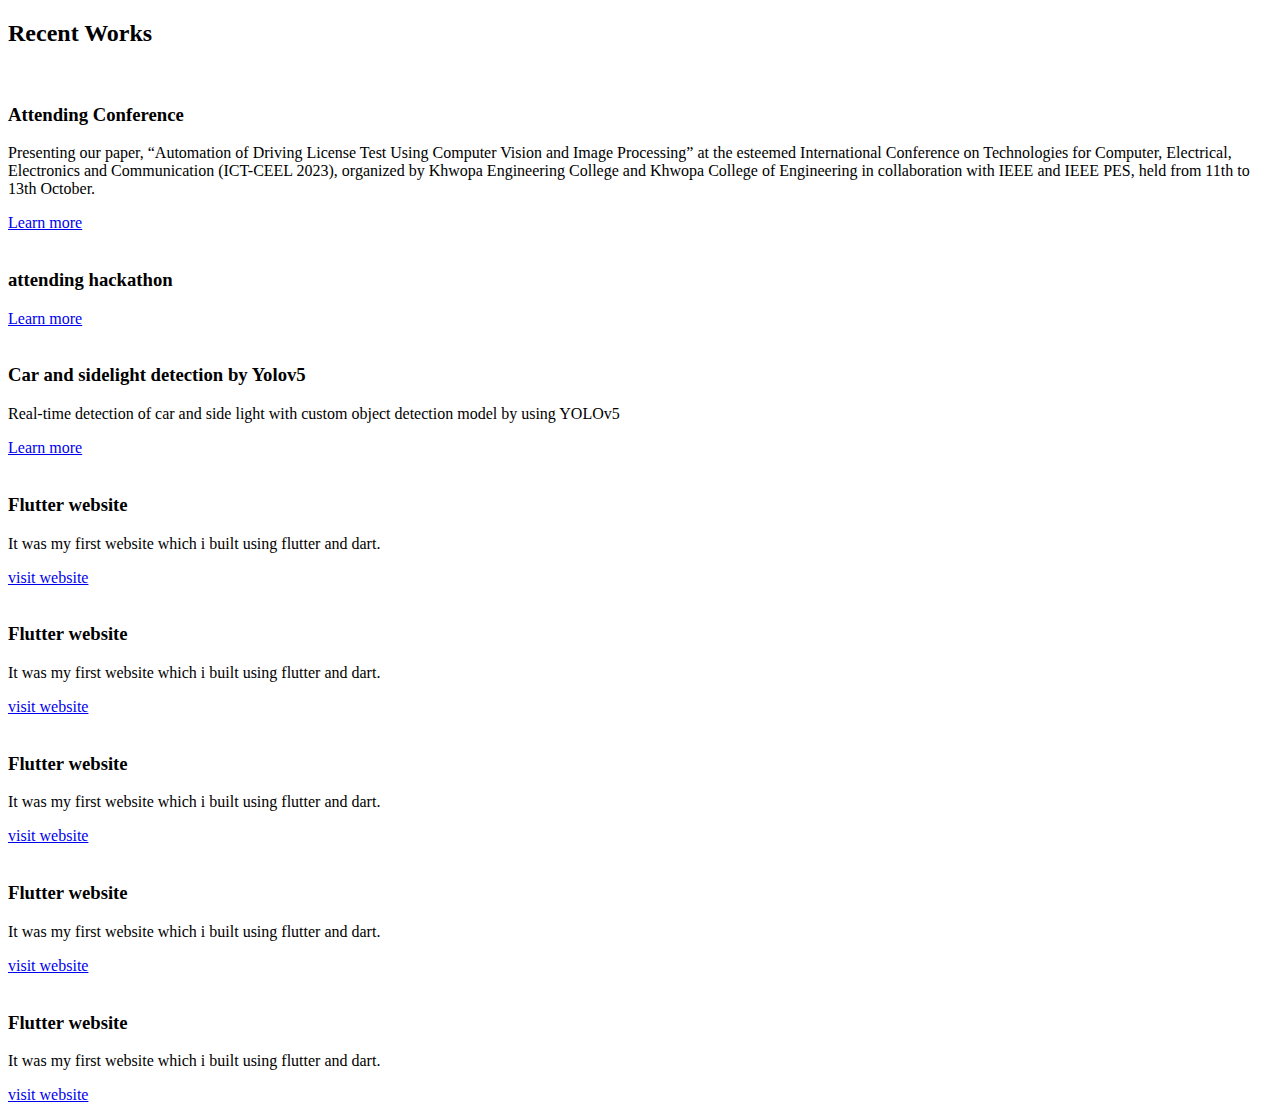
==== templates/recent_work.html @ bc13a15a "fifth commit adding email functionality and adding all recent work static page." ====
<!DOCTYPE html>
<html lang="en">
<head>
    <meta charset="UTF-8">
    <title>Recent works</title>
	<link rel="stylesheet" href="static/assets/css/main.css" />
		<link rel="stylesheet" href="https://cdnjs.cloudflare.com/ajax/libs/font-awesome/6.5.2/css/all.min.css" integrity="sha512-SnH5WK+bZxgPHs44uWIX+LLJAJ9/2PkPKZ5QiAj6Ta86w+fsb2TkcmfRyVX3pBnMFcV7oQPJkl9QevSCWr3W6A==" crossorigin="anonymous" referrerpolicy="no-referrer" />

</head>
<body>
                            <section id="four" class="wrapper alt style1">
								<div class="inner">
									<h2 class="major">Recent Works</h2>
									<section class="features">
										<article>
											<a class="image"><img src="static/images/conference.jpg" alt="" /></a>
											<h3 class="major">Attending Conference</h3>
											<p>Presenting our paper, “Automation of Driving License Test Using Computer Vision and Image Processing” at the esteemed International Conference on Technologies for Computer, Electrical, Electronics and Communication (ICT-CEEL 2023), organized by Khwopa Engineering College and Khwopa College of Engineering in collaboration with IEEE and IEEE PES, held from 11th to 13th October.</p>
											<a href="#" class="special">Learn more</a>
										</article>
										<article>
											<a class="image"><img src="static/images/hackathon.jpg" alt="" /></a>
											<h3 class="major">attending hackathon</h3>
											<a href="#" class="special">Learn more</a>
										</article>
										<article>
											<a  class="image"><img src="static/images/uturn.jpg" alt="" />

											</a>
											<h3 class="major">Car and sidelight detection by Yolov5</h3>
											<p>Real-time detection of car and side light with custom object detection model by using YOLOv5</p>
											<a href="#" class="special">Learn more</a>
										</article>
										<article>
											<a  class="image"><img src="static/images/website.png" alt="" /></a>
											<h3 class="major">Flutter website</h3>
											<p> It was my first website which i built using flutter and dart.</p>
											<a href="https://prashannarajpandit-github-io.onrender.com/#/" class="special">visit website</a>
										</article>
                                        <article>
											<a  class="image"><img src="static/images/website.png" alt="" /></a>
											<h3 class="major">Flutter website</h3>
											<p> It was my first website which i built using flutter and dart.</p>
											<a href="https://prashannarajpandit-github-io.onrender.com/#/" class="special">visit website</a>
										</article>
                                        <article>
											<a  class="image"><img src="static/images/website.png" alt="" /></a>
											<h3 class="major">Flutter website</h3>
											<p> It was my first website which i built using flutter and dart.</p>
											<a href="https://prashannarajpandit-github-io.onrender.com/#/" class="special">visit website</a>
										</article>
                                        <article>
											<a  class="image"><img src="static/images/website.png" alt="" /></a>
											<h3 class="major">Flutter website</h3>
											<p> It was my first website which i built using flutter and dart.</p>
											<a href="https://prashannarajpandit-github-io.onrender.com/#/" class="special">visit website</a>
										</article>
                                        <article>
											<a  class="image"><img src="static/images/website.png" alt="" /></a>
											<h3 class="major">Flutter website</h3>
											<p> It was my first website which i built using flutter and dart.</p>
											<a href="https://prashannarajpandit-github-io.onrender.com/#/" class="special">visit website</a>
										</article>
									</section>

								</div>
							</section>
</body>
</html>
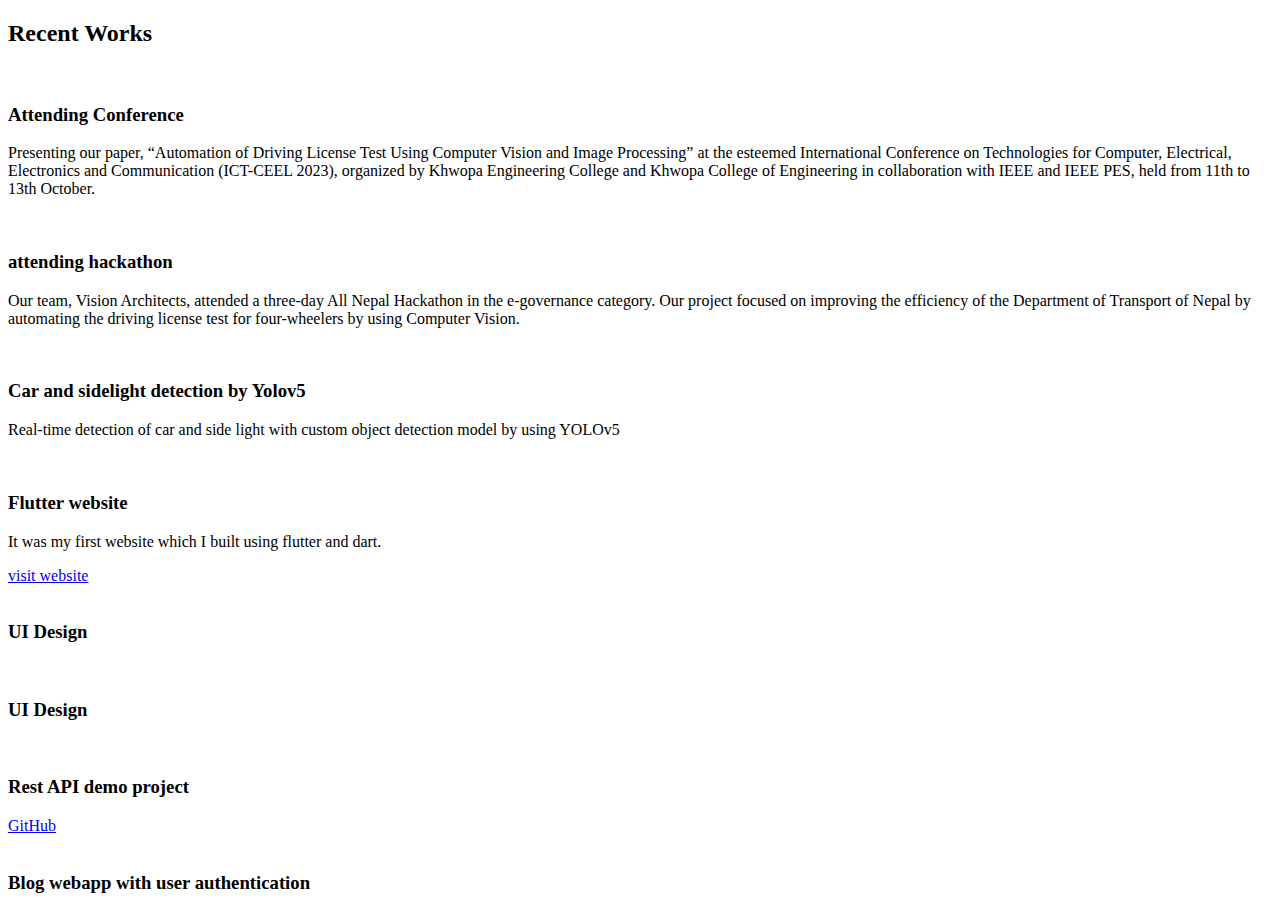
==== commit 1c6c39f5: "hiding recent work and adding title icon" ====
--- a/templates/recent_work.html
+++ b/templates/recent_work.html
@@ -16,12 +16,14 @@
 											<a class="image"><img src="static/images/conference.jpg" alt="" /></a>
 											<h3 class="major">Attending Conference</h3>
 											<p>Presenting our paper, “Automation of Driving License Test Using Computer Vision and Image Processing” at the esteemed International Conference on Technologies for Computer, Electrical, Electronics and Communication (ICT-CEEL 2023), organized by Khwopa Engineering College and Khwopa College of Engineering in collaboration with IEEE and IEEE PES, held from 11th to 13th October.</p>
-											<a href="#" class="special">Learn more</a>
+<!--											<a href="#" class="special">Learn more</a>-->
 										</article>
 										<article>
 											<a class="image"><img src="static/images/hackathon.jpg" alt="" /></a>
 											<h3 class="major">attending hackathon</h3>
-											<a href="#" class="special">Learn more</a>
+											<p>Our team, Vision Architects, attended a three-day All Nepal Hackathon in the e-governance category. Our project focused on improving the efficiency of the Department of Transport of Nepal by automating the driving license test for four-wheelers by using Computer Vision.</p>
+
+<!--											<a href="#" class="special">Learn more</a>-->
 										</article>
 										<article>
 											<a  class="image"><img src="static/images/uturn.jpg" alt="" />
@@ -29,37 +31,37 @@
 											</a>
 											<h3 class="major">Car and sidelight detection by Yolov5</h3>
 											<p>Real-time detection of car and side light with custom object detection model by using YOLOv5</p>
-											<a href="#" class="special">Learn more</a>
+<!--											<a href="#" class="special">Learn more</a>-->
 										</article>
 										<article>
 											<a  class="image"><img src="static/images/website.png" alt="" /></a>
 											<h3 class="major">Flutter website</h3>
-											<p> It was my first website which i built using flutter and dart.</p>
+											<p> It was my first website which I built using flutter and dart.</p>
 											<a href="https://prashannarajpandit-github-io.onrender.com/#/" class="special">visit website</a>
 										</article>
                                         <article>
-											<a  class="image"><img src="static/images/website.png" alt="" /></a>
-											<h3 class="major">Flutter website</h3>
-											<p> It was my first website which i built using flutter and dart.</p>
-											<a href="https://prashannarajpandit-github-io.onrender.com/#/" class="special">visit website</a>
+											<a  class="image"><img src="static/images/bidhya.png" alt="" /></a>
+											<h3 class="major">UI Design</h3>
+<!--											<p> It was my first website which i built using flutter and dart.</p>-->
+<!--											<a href="https://prashannarajpandit-github-io.onrender.com/#/" class="special">visit website</a>-->
+										</article>
+                                        <article>
+											<a  class="image"><img src="static/images/tailor.png" alt="" /></a>
+											<h3 class="major">UI Design</h3>
+<!--											<p> It was my first website which I built using flutter and dart.</p>-->
+<!--											<a href="https://prashannarajpandit-github-io.onrender.com/#/" class="special">visit website</a>-->
+										</article>
+                                        <article>
+											<a  class="image"><img src="static/images/jsondata.png" alt="" /></a>
+											<h3 class="major">Rest API demo project</h3>
+<!--											<p> It was my first website which i built using flutter and dart.</p>-->
+											<a href="https://github.com/Prashanna-Raj-Pandit/REST-API-demo-project" class="special">GitHub</a>
 										</article>
                                         <article>
 											<a  class="image"><img src="static/images/website.png" alt="" /></a>
-											<h3 class="major">Flutter website</h3>
-											<p> It was my first website which i built using flutter and dart.</p>
-											<a href="https://prashannarajpandit-github-io.onrender.com/#/" class="special">visit website</a>
-										</article>
-                                        <article>
-											<a  class="image"><img src="static/images/website.png" alt="" /></a>
-											<h3 class="major">Flutter website</h3>
-											<p> It was my first website which i built using flutter and dart.</p>
-											<a href="https://prashannarajpandit-github-io.onrender.com/#/" class="special">visit website</a>
-										</article>
-                                        <article>
-											<a  class="image"><img src="static/images/website.png" alt="" /></a>
-											<h3 class="major">Flutter website</h3>
-											<p> It was my first website which i built using flutter and dart.</p>
-											<a href="https://prashannarajpandit-github-io.onrender.com/#/" class="special">visit website</a>
+											<h3 class="major">Blog webapp with user authentication</h3>
+<!--											<p> It was my first website which i built using flutter and dart.</p>-->
+<!--											<a href="https://prashannarajpandit-github-io.onrender.com/#/" class="special">visit website</a>-->
 										</article>
 									</section>
 
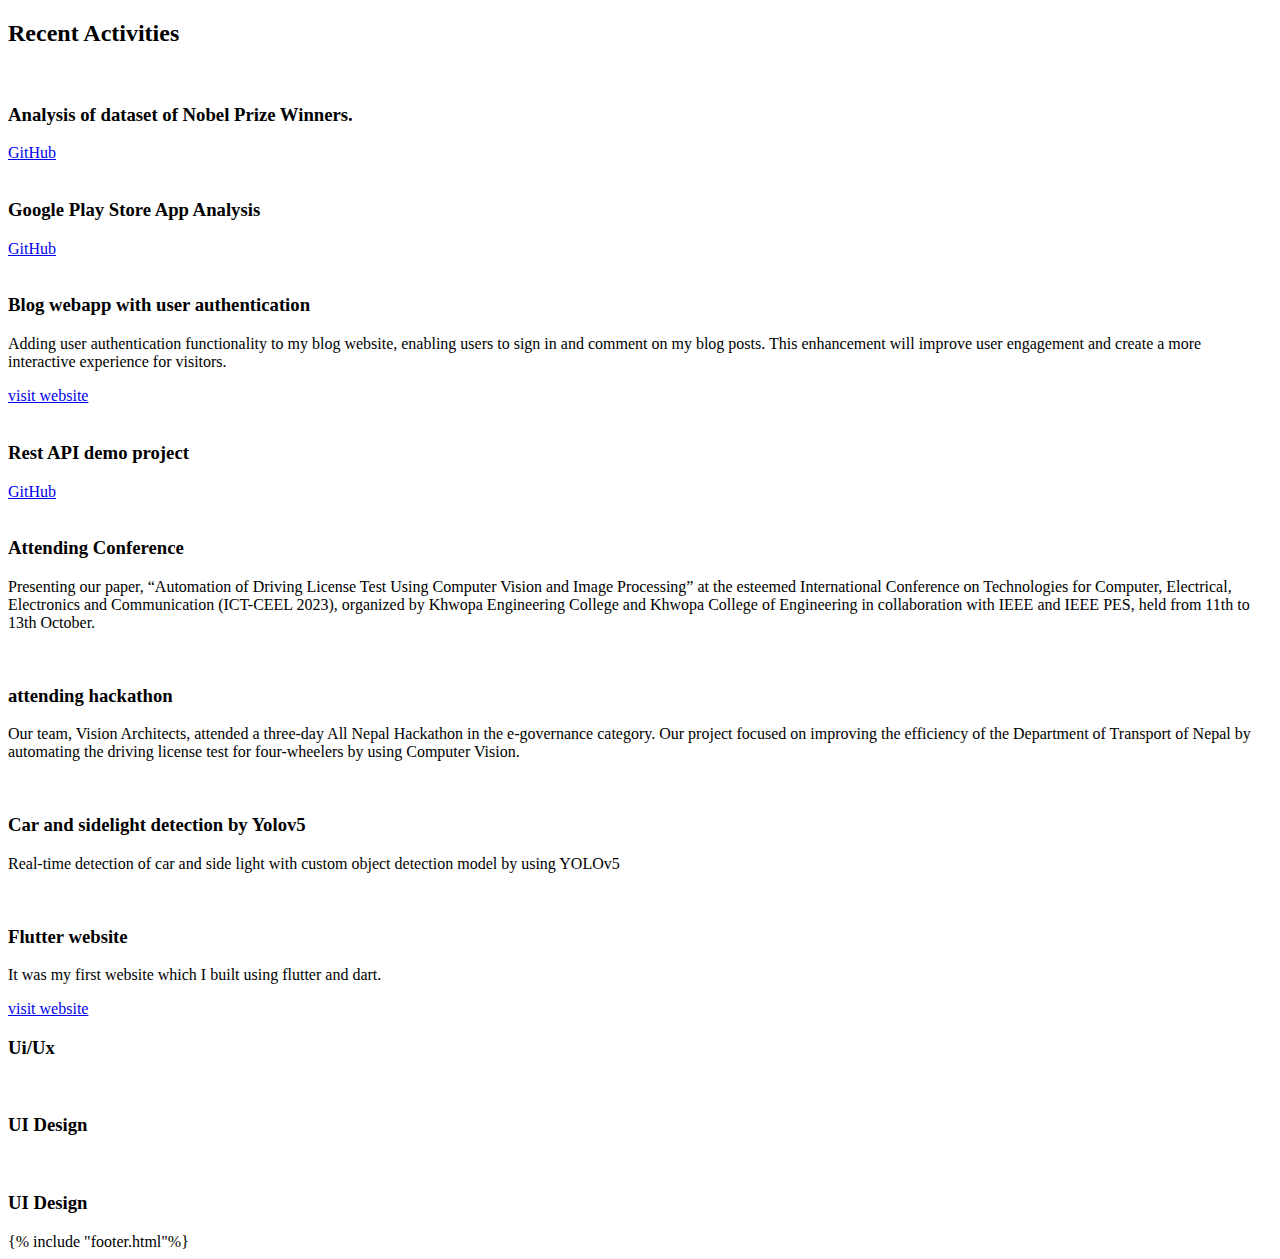
==== commit e544ed49: "added footer in skills and recent work" ====
--- a/templates/recent_work.html
+++ b/templates/recent_work.html
@@ -3,69 +3,103 @@
 <head>
     <meta charset="UTF-8">
     <title>Recent works</title>
-	<link rel="stylesheet" href="static/assets/css/main.css" />
-		<link rel="stylesheet" href="https://cdnjs.cloudflare.com/ajax/libs/font-awesome/6.5.2/css/all.min.css" integrity="sha512-SnH5WK+bZxgPHs44uWIX+LLJAJ9/2PkPKZ5QiAj6Ta86w+fsb2TkcmfRyVX3pBnMFcV7oQPJkl9QevSCWr3W6A==" crossorigin="anonymous" referrerpolicy="no-referrer" />
+    <link rel="stylesheet" href="static/assets/css/main.css"/>
+    <link rel="stylesheet" href="https://cdnjs.cloudflare.com/ajax/libs/font-awesome/6.5.2/css/all.min.css"
+          integrity="sha512-SnH5WK+bZxgPHs44uWIX+LLJAJ9/2PkPKZ5QiAj6Ta86w+fsb2TkcmfRyVX3pBnMFcV7oQPJkl9QevSCWr3W6A=="
+          crossorigin="anonymous" referrerpolicy="no-referrer"/>
 
 </head>
 <body>
-                            <section id="four" class="wrapper alt style1">
-								<div class="inner">
-									<h2 class="major">Recent Works</h2>
-									<section class="features">
-										<article>
-											<a class="image"><img src="static/images/conference.jpg" alt="" /></a>
-											<h3 class="major">Attending Conference</h3>
-											<p>Presenting our paper, “Automation of Driving License Test Using Computer Vision and Image Processing” at the esteemed International Conference on Technologies for Computer, Electrical, Electronics and Communication (ICT-CEEL 2023), organized by Khwopa Engineering College and Khwopa College of Engineering in collaboration with IEEE and IEEE PES, held from 11th to 13th October.</p>
-<!--											<a href="#" class="special">Learn more</a>-->
-										</article>
-										<article>
-											<a class="image"><img src="static/images/hackathon.jpg" alt="" /></a>
-											<h3 class="major">attending hackathon</h3>
-											<p>Our team, Vision Architects, attended a three-day All Nepal Hackathon in the e-governance category. Our project focused on improving the efficiency of the Department of Transport of Nepal by automating the driving license test for four-wheelers by using Computer Vision.</p>
+<section id="four" class="wrapper alt style1">
+    <div class="inner">
+        <h2 class="major">Recent Activities</h2>
+        <section class="features">
+            <article>
+                <a class="image"><img src="static/images/recent_work/nobel_prize1.png" alt=""/></a>
+                <a class="image"><img src="static/images/recent_work/nobel_prize2.png" alt=""/></a>
 
-<!--											<a href="#" class="special">Learn more</a>-->
-										</article>
-										<article>
-											<a  class="image"><img src="static/images/uturn.jpg" alt="" />
+                <h3 class="major">Analysis of dataset of Nobel Prize Winners.</h3>
+                <!--											<p>Here, We're going to analyse a dataset on the past winners of the Nobel Prize</p>-->
+                <a href="https://github.com/Prashanna-Raj-Pandit/Analysis-of-dataset-of-Nobel-Prize-Winners"
+                   class="special">GitHub</a>
+            </article>
+            <article>
+                <a class="image"><img src="static/images/recent_work/google_play_store_analysis.png" alt=""/></a>
+                <a class="image"><img src="static/images/recent_work/google_play_store_analysis1.png" alt=""/></a>
+                <h3 class="major">Google Play Store App Analysis</h3>
+                <!--											<p>Here, We're going to analyse a dataset on the past winners of the Nobel Prize</p>-->
+                <a href="https://github.com/Prashanna-Raj-Pandit/Analysis-of-dataset-of-Nobel-Prize-Winners"
+                   class="special">GitHub</a>
+            </article>
+            <article>
+                <a class="image"><img src="static/images/recent_work/blog_img.png" alt=""/></a>
+                <h3 class="major">Blog webapp with user authentication</h3>
+                <p>Adding user authentication functionality to my blog website, enabling users to sign in and comment on
+                    my blog posts. This enhancement will improve user engagement and create a more interactive
+                    experience for visitors. </p>
+                <a href="https://blogpost-with-user-authentication.onrender.com/" class="special">visit website</a>
+            </article>
+            <article>
+                <a class="image"><img src="static/images/jsondata.png" alt=""/></a>
+                <h3 class="major">Rest API demo project</h3>
+                <!--											<p> It was my first website which i built using flutter and dart.</p>-->
+                <a href="https://github.com/Prashanna-Raj-Pandit/REST-API-demo-project" class="special">GitHub</a>
+            </article>
 
-											</a>
-											<h3 class="major">Car and sidelight detection by Yolov5</h3>
-											<p>Real-time detection of car and side light with custom object detection model by using YOLOv5</p>
-<!--											<a href="#" class="special">Learn more</a>-->
-										</article>
-										<article>
-											<a  class="image"><img src="static/images/website.png" alt="" /></a>
-											<h3 class="major">Flutter website</h3>
-											<p> It was my first website which I built using flutter and dart.</p>
-											<a href="https://prashannarajpandit-github-io.onrender.com/#/" class="special">visit website</a>
-										</article>
-                                        <article>
-											<a  class="image"><img src="static/images/bidhya.png" alt="" /></a>
-											<h3 class="major">UI Design</h3>
-<!--											<p> It was my first website which i built using flutter and dart.</p>-->
-<!--											<a href="https://prashannarajpandit-github-io.onrender.com/#/" class="special">visit website</a>-->
-										</article>
-                                        <article>
-											<a  class="image"><img src="static/images/tailor.png" alt="" /></a>
-											<h3 class="major">UI Design</h3>
-<!--											<p> It was my first website which I built using flutter and dart.</p>-->
-<!--											<a href="https://prashannarajpandit-github-io.onrender.com/#/" class="special">visit website</a>-->
-										</article>
-                                        <article>
-											<a  class="image"><img src="static/images/jsondata.png" alt="" /></a>
-											<h3 class="major">Rest API demo project</h3>
-<!--											<p> It was my first website which i built using flutter and dart.</p>-->
-											<a href="https://github.com/Prashanna-Raj-Pandit/REST-API-demo-project" class="special">GitHub</a>
-										</article>
-                                        <article>
-											<a  class="image"><img src="static/images/website.png" alt="" /></a>
-											<h3 class="major">Blog webapp with user authentication</h3>
-<!--											<p> It was my first website which i built using flutter and dart.</p>-->
-<!--											<a href="https://prashannarajpandit-github-io.onrender.com/#/" class="special">visit website</a>-->
-										</article>
-									</section>
+            <article>
+                <a class="image"><img src="static/images/conference.jpg" alt=""/></a>
+                <h3 class="major">Attending Conference</h3>
+                <p>Presenting our paper, “Automation of Driving License Test Using Computer Vision and Image Processing”
+                    at the esteemed International Conference on Technologies for Computer, Electrical, Electronics and
+                    Communication (ICT-CEEL 2023), organized by Khwopa Engineering College and Khwopa College of
+                    Engineering in collaboration with IEEE and IEEE PES, held from 11th to 13th October.</p>
+                <!--											<a href="#" class="special">Learn more</a>-->
+            </article>
+            <article>
+                <a class="image"><img src="static/images/hackathon.jpg" alt=""/></a>
+                <h3 class="major">attending hackathon</h3>
+                <p>Our team, Vision Architects, attended a three-day All Nepal Hackathon in the e-governance category.
+                    Our project focused on improving the efficiency of the Department of Transport of Nepal by
+                    automating the driving license test for four-wheelers by using Computer Vision.</p>
 
-								</div>
-							</section>
+                <!--											<a href="#" class="special">Learn more</a>-->
+            </article>
+            <article>
+                <a class="image"><img src="static/images/uturn.jpg" alt=""/>
+
+                </a>
+                <h3 class="major">Car and sidelight detection by Yolov5</h3>
+                <p>Real-time detection of car and side light with custom object detection model by using YOLOv5</p>
+                <!--											<a href="#" class="special">Learn more</a>-->
+            </article>
+            <article>
+                <a class="image"><img src="static/images/website.png" alt=""/></a>
+                <h3 class="major">Flutter website</h3>
+                <p> It was my first website which I built using flutter and dart.</p>
+                <a href="https://prashannarajpandit-github-io.onrender.com/#/" class="special">visit website</a>
+            </article>
+
+
+        </section>
+        <h3>Ui/Ux</h3>
+        <section class="features">
+            <article>
+                <a class="image"><img src="static/images/bidhya.png" alt=""/></a>
+                <h3 class="major">UI Design</h3>
+                <!--											<p> It was my first website which i built using flutter and dart.</p>-->
+                <!--											<a href="https://prashannarajpandit-github-io.onrender.com/#/" class="special">visit website</a>-->
+            </article>
+            <article>
+                <a class="image"><img src="static/images/tailor.png" alt=""/></a>
+                <h3 class="major">UI Design</h3>
+                <!--											<p> It was my first website which I built using flutter and dart.</p>-->
+                <!--											<a href="https://prashannarajpandit-github-io.onrender.com/#/" class="special">visit website</a>-->
+            </article>
+        </section>
+
+    </div>
+</section>
+
+{% include "footer.html"%}
 </body>
 </html>